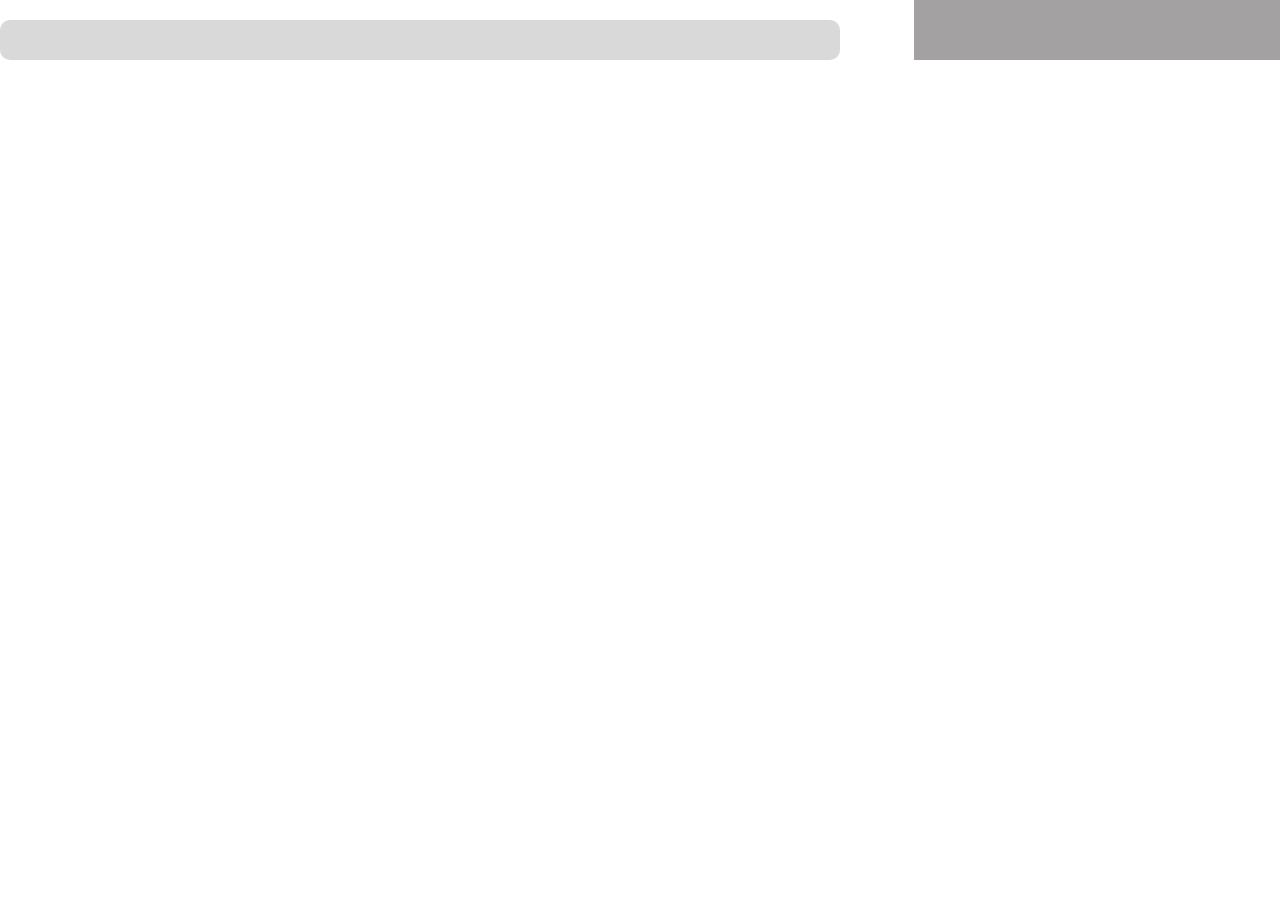
==== video.html @ 555f49f8 "videopage" ====
<!DOCTYPE html>
<html>
    <head>
    <meta charset="UTF-8";
    <meta name="desciption" content="Youtube for watching videos from creators and live streams">
    <meta name="keywords" content="youtube,watch free videos,watch movies,news">
    <meta name="author" content="Guduru Kiran Sai">
    <meta name="viewport" content="width=device-width,initial-scale=1.0">
    <meta http-equiv="X-UA-Compatible" content="IE-edge">
    <title>YouTube</title>
    <link rel="icon" type="image" href="./Images/yt-favicon(svg).svg">
    <link rel="preconnect" href="https://fonts.googleapis.com">
    <link rel="preconnect" href="https://fonts.gstatic.com" crossorigin>
    <link rel="preconnect" href="https://fonts.googleapis.com">
    <link rel="preconnect" href="https://fonts.gstatic.com" crossorigin>
    <link href="https://fonts.googleapis.com/css2?family=Roboto&display=swap" rel="stylesheet">
    <link href="https://fonts.googleapis.com/css2?family=Geologica:wght@100;300;400;500;600&display=swap" rel="stylesheet">
    <link rel="stylesheet" href="./video.css">
    <link
    href="https://fonts.googleapis.com/icon?family=Material+Icons"
    rel="stylesheet"/>
  <link rel="preconnect" href="https://fonts.googleapis.com"/>
  <link rel="preconnect" href="https://fonts.gstatic.com" crossorigin/>
  <link
    href="https://fonts.googleapis.com/css2?family=Poppins:ital,wght@0,200;0,500;0,600;0,900;1,500&family=Source+Sans+Pro:wght@300;400&display=swap"
    rel="stylesheet"
  />
</head>
<body>

<div class="root-container">
  <div>
     <div id="aravind"></div>
        <div>
          <p id="title"></p>
          <div class="video-details">
          </div>
        </div>
 </div>
  <div id="comments-container">
    <div class="comment">
    </div>
  </div>
</div>


<script src="https://www.youtube.com/iframe_api"></script>
<script src="./video.js"></script>
</body>
</html>
---- video.css ----
body{

}
*{
    margin: 0 ;
}
.video-details{
    display: flex;
    justify-content: space-between;
    align-items: center;
    width: 800px;
    background-color: rgba(151, 150, 150, 0.364);
    color: white;
    padding: 20px;
    border-radius: 10px;
}
.stats {
    display: flex;
    align-items: center;
    gap: 50px;
}
.like-container {
    display: flex;
    flex-direction: row;
    gap: 20px;
    cursor: pointer;
}
.like {
    display: flex;
    gap: 5px;
    align-items: center;

}
.comments-container{
    display: flex;
    align-items: center;
    gap: 5px;
}

.owner-details{
    display: flex;
    flex-direction: column;
    color: gray;
}

.profile{
    display: flex;
    gap: 20px;
}
.profile > img {
    width: 50px;
    height: 50px;
    border-radius: 50%;
}
#title {
    margin: 20px;
}

.comment {
    display: flex;
    gap: 20px;
    color: white ;
    padding: 20px;
}
.comment > img, .comment-reply > img {
    width: 40px;
    height: 40px; 
    border-radius: 50%;
}
.comment-right-half{
    display: flex;
    flex-direction: column;
    gap: 5px;
}
.comment span {
    font-size: 14px !important;
    color: gray
}
.comment p {
    color: gray ;
    width: 100%;
}
.options {
    display: flex; gap: 20px;
    cursor: pointer;
}
.reply{
    background-color: transparent;
    color: gray ;
    border: none ;
    cursor: pointer;
}
.reply:hover {
    color: rgb(233, 223, 223) ;
}
.comment-reply{
    padding-left: 10px;
}


/* Styles */

* {
    font-family: "Poppins", sans-serif;
    font-family: "Source Sans Pro", sans-serif;
  }
  .video-details {
    color: white ;
  }
  .root-container {
    display: grid;
    grid-template-columns: 5fr 2fr;
  }
  #comments-container{
   background-color: #3e3a3a7a;
    max-height: 100vh;
    overflow-y: scroll;
  }
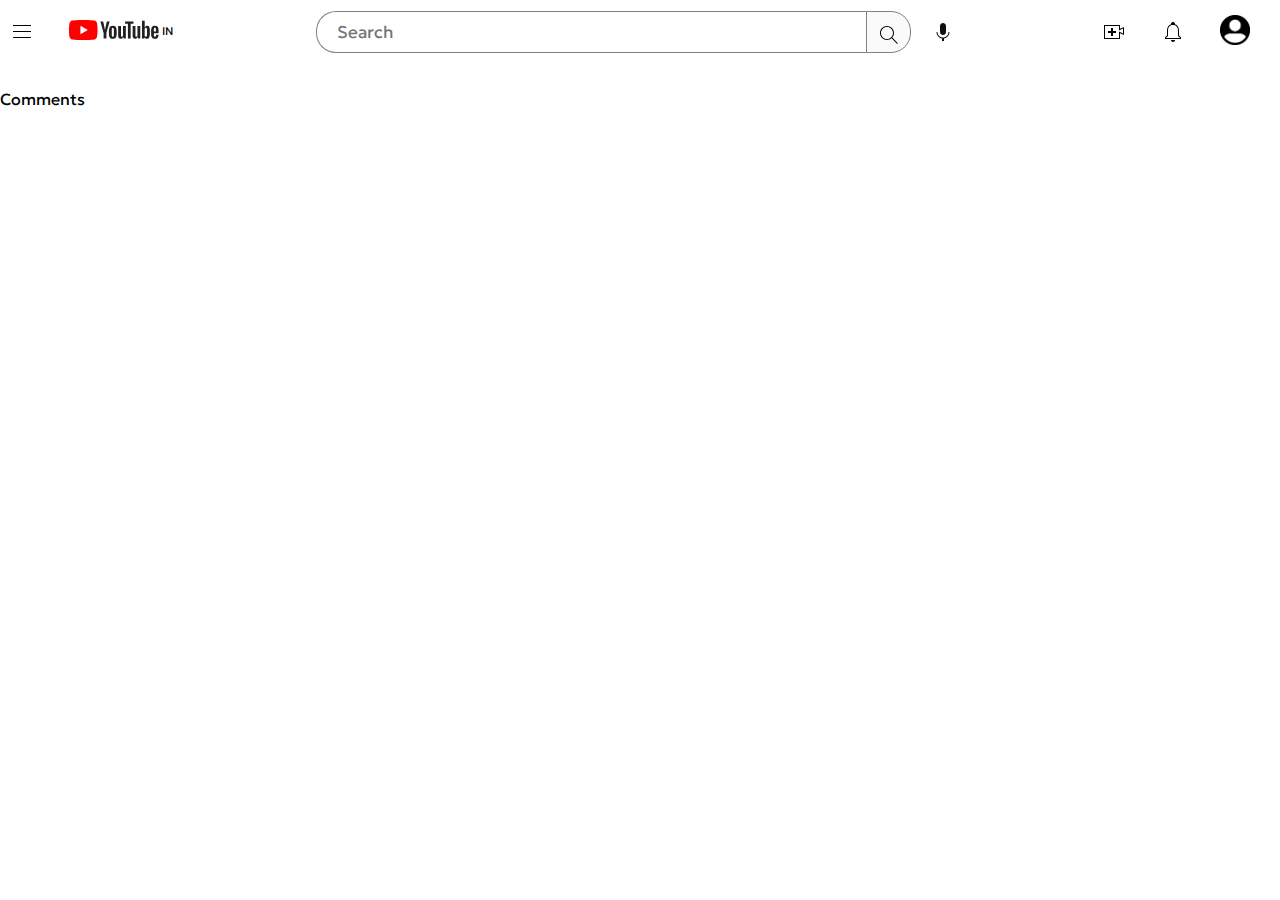
==== commit 9a61c4cf: "videoembeddingcompleted" ====
--- a/video.html
+++ b/video.html
@@ -15,32 +15,94 @@
     <link rel="preconnect" href="https://fonts.gstatic.com" crossorigin>
     <link href="https://fonts.googleapis.com/css2?family=Roboto&display=swap" rel="stylesheet">
     <link href="https://fonts.googleapis.com/css2?family=Geologica:wght@100;300;400;500;600&display=swap" rel="stylesheet">
+    <link href="https://fonts.googleapis.com/icon?family=Material+Icons" rel="stylesheet"/>
+    <link rel="preconnect" href="https://fonts.googleapis.com"/>
+    <link rel="preconnect" href="https://fonts.gstatic.com" crossorigin/>
+    <link href="https://fonts.googleapis.com/css2?family=Poppins:ital,wght@0,200;0,500;0,600;0,900;1,500&family=Source+Sans+Pro:wght@300;400&display=swap" rel="stylesheet"/>
     <link rel="stylesheet" href="./video.css">
-    <link
-    href="https://fonts.googleapis.com/icon?family=Material+Icons"
-    rel="stylesheet"/>
-  <link rel="preconnect" href="https://fonts.googleapis.com"/>
-  <link rel="preconnect" href="https://fonts.gstatic.com" crossorigin/>
-  <link
-    href="https://fonts.googleapis.com/css2?family=Poppins:ital,wght@0,200;0,500;0,600;0,900;1,500&family=Source+Sans+Pro:wght@300;400&display=swap"
-    rel="stylesheet"
-  />
+    <link rel="stylesheet" href="./styles.css">
 </head>
 <body>
 
+<nav>
+   <div class="nav-container">
+          <section class="left-nav">
+            <button id="menu">
+              <svg xmlns:xlink="http://www.w3.org/1999/xlink" xmlns="http://www.w3.org/2000/svg" height="24" viewBox="0 0 24 24" width="24" focusable="false" style="pointer-events: none; display: block;"><path d="M21 6H3V5h18v1zm0 5H3v1h18v-1zm0 6H3v1h18v-1z" fill="#030303"></path></svg>  
+          </button>
+            <div id="yt-logo">
+              <button id="yt-logo-btn" title="YouTube Home">
+                <svg xmlns:xlink="http://www.w3.org/1999/xlink" viewBox="0 0 90 20" preserveAspectRatio="xMidYMid meet" xmlns="http://www.w3.org/2000/svg" fill="#212121" width="90" height="20">
+                  <g fill="#212121">
+                    <path d="M27.9727 3.12324C27.6435 1.89323 26.6768 0.926623 25.4468 0.597366C23.2197 2.24288e-07 14.285 0 14.285 0C14.285 0 5.35042 2.24288e-07 3.12323 0.597366C1.89323 0.926623 0.926623 1.89323 0.597366 3.12324C2.24288e-07 5.35042 0 10 0 10C0 10 2.24288e-07 14.6496 0.597366 16.8768C0.926623 18.1068 1.89323 19.0734 3.12323 19.4026C5.35042 20 14.285 20 14.285 20C14.285 20 23.2197 20 25.4468 19.4026C26.6768 19.0734 27.6435 18.1068 27.9727 16.8768C28.5701 14.6496 28.5701 10 28.5701 10C28.5701 10 28.5677 5.35042 27.9727 3.12324Z" fill="#FF0000"></path>
+                    <path d="M11.4253 14.2854L18.8477 10.0004L11.4253 5.71533V14.2854Z" fill="#FFFFFF"></path>
+                  </g>
+                  <g fill="#212121">
+                    <g fill="#212121">
+                      <path d="M34.6024 13.0036L31.3945 1.41846H34.1932L35.3174 6.6701C35.6043 7.96361 35.8136 9.06662 35.95 9.97913H36.0323C36.1264 9.32532 36.3381 8.22937 36.665 6.68892L37.8291 1.41846H40.6278L37.3799 13.0036V18.561H34.6001V13.0036H34.6024Z" fill="#212121"></path>
+                      <path d="M41.4697 18.1937C40.9053 17.8127 40.5031 17.22 40.2632 16.4157C40.0257 15.6114 39.9058 14.5437 39.9058 13.2078V11.3898C39.9058 10.0422 40.0422 8.95805 40.315 8.14196C40.5878 7.32588 41.0135 6.72851 41.592 6.35457C42.1706 5.98063 42.9302 5.79248 43.871 5.79248C44.7976 5.79248 45.5384 5.98298 46.0981 6.36398C46.6555 6.74497 47.0647 7.34234 47.3234 8.15137C47.5821 8.96275 47.7115 10.0422 47.7115 11.3898V13.2078C47.7115 14.5437 47.5845 15.6161 47.3329 16.4251C47.0812 17.2365 46.672 17.8292 46.1075 18.2031C45.5431 18.5771 44.7764 18.7652 43.8098 18.7652C42.8126 18.7675 42.0342 18.5747 41.4697 18.1937ZM44.6353 16.2323C44.7905 15.8231 44.8705 15.1575 44.8705 14.2309V10.3292C44.8705 9.43077 44.7929 8.77225 44.6353 8.35833C44.4777 7.94206 44.2026 7.7351 43.8074 7.7351C43.4265 7.7351 43.156 7.94206 43.0008 8.35833C42.8432 8.77461 42.7656 9.43077 42.7656 10.3292V14.2309C42.7656 15.1575 42.8408 15.8254 42.9914 16.2323C43.1419 16.6415 43.4123 16.8461 43.8074 16.8461C44.2026 16.8461 44.4777 16.6415 44.6353 16.2323Z" fill="#212121"></path>
+                      <path d="M56.8154 18.5634H54.6094L54.3648 17.03H54.3037C53.7039 18.1871 52.8055 18.7656 51.6061 18.7656C50.7759 18.7656 50.1621 18.4928 49.767 17.9496C49.3719 17.4039 49.1743 16.5526 49.1743 15.3955V6.03751H51.9942V15.2308C51.9942 15.7906 52.0553 16.188 52.1776 16.4256C52.2999 16.6631 52.5045 16.783 52.7914 16.783C53.036 16.783 53.2712 16.7078 53.497 16.5573C53.7228 16.4067 53.8874 16.2162 53.9979 15.9858V6.03516H56.8154V18.5634Z" fill="#212121"></path>
+                      <path d="M64.4755 3.68758H61.6768V18.5629H58.9181V3.68758H56.1194V1.42041H64.4755V3.68758Z" fill="#212121"></path>
+                      <path d="M71.2768 18.5634H69.0708L68.8262 17.03H68.7651C68.1654 18.1871 67.267 18.7656 66.0675 18.7656C65.2373 18.7656 64.6235 18.4928 64.2284 17.9496C63.8333 17.4039 63.6357 16.5526 63.6357 15.3955V6.03751H66.4556V15.2308C66.4556 15.7906 66.5167 16.188 66.639 16.4256C66.7613 16.6631 66.9659 16.783 67.2529 16.783C67.4974 16.783 67.7326 16.7078 67.9584 16.5573C68.1842 16.4067 68.3488 16.2162 68.4593 15.9858V6.03516H71.2768V18.5634Z" fill="#212121"></path>
+                      <path d="M80.609 8.0387C80.4373 7.24849 80.1621 6.67699 79.7812 6.32186C79.4002 5.96674 78.8757 5.79035 78.2078 5.79035C77.6904 5.79035 77.2059 5.93616 76.7567 6.23014C76.3075 6.52412 75.9594 6.90747 75.7148 7.38489H75.6937V0.785645H72.9773V18.5608H75.3056L75.5925 17.3755H75.6537C75.8724 17.7988 76.1993 18.1304 76.6344 18.3774C77.0695 18.622 77.554 18.7443 78.0855 18.7443C79.038 18.7443 79.7412 18.3045 80.1904 17.4272C80.6396 16.5476 80.8653 15.1765 80.8653 13.3092V11.3266C80.8653 9.92722 80.7783 8.82892 80.609 8.0387ZM78.0243 13.1492C78.0243 14.0617 77.9867 14.7767 77.9114 15.2941C77.8362 15.8115 77.7115 16.1808 77.5328 16.3971C77.3564 16.6158 77.1165 16.724 76.8178 16.724C76.585 16.724 76.371 16.6699 76.1734 16.5594C75.9759 16.4512 75.816 16.2866 75.6937 16.0702V8.96062C75.7877 8.6196 75.9524 8.34209 76.1852 8.12337C76.4157 7.90465 76.6697 7.79646 76.9401 7.79646C77.2271 7.79646 77.4481 7.90935 77.6034 8.13278C77.7609 8.35855 77.8691 8.73485 77.9303 9.26636C77.9914 9.79787 78.022 10.5528 78.022 11.5335V13.1492H78.0243Z" fill="#212121"></path>
+                      <path d="M84.8657 13.8712C84.8657 14.6755 84.8892 15.2776 84.9363 15.6798C84.9833 16.0819 85.0821 16.3736 85.2326 16.5594C85.3831 16.7428 85.6136 16.8345 85.9264 16.8345C86.3474 16.8345 86.639 16.6699 86.7942 16.343C86.9518 16.0161 87.0365 15.4705 87.0506 14.7085L89.4824 14.8519C89.4965 14.9601 89.5035 15.1106 89.5035 15.3011C89.5035 16.4582 89.186 17.3237 88.5534 17.8952C87.9208 18.4667 87.0247 18.7536 85.8676 18.7536C84.4777 18.7536 83.504 18.3185 82.9466 17.446C82.3869 16.5735 82.1094 15.2259 82.1094 13.4008V11.2136C82.1094 9.33452 82.3987 7.96105 82.9772 7.09558C83.5558 6.2301 84.5459 5.79736 85.9499 5.79736C86.9165 5.79736 87.6597 5.97375 88.1771 6.32888C88.6945 6.684 89.059 7.23433 89.2707 7.98457C89.4824 8.7348 89.5882 9.76961 89.5882 11.0913V13.2362H84.8657V13.8712ZM85.2232 7.96811C85.0797 8.14449 84.9857 8.43377 84.9363 8.83593C84.8892 9.2381 84.8657 9.84722 84.8657 10.6657V11.5641H86.9283V10.6657C86.9283 9.86133 86.9001 9.25221 86.846 8.83593C86.7919 8.41966 86.6931 8.12803 86.5496 7.95635C86.4062 7.78702 86.1851 7.7 85.8864 7.7C85.5854 7.70235 85.3643 7.79172 85.2232 7.96811Z" fill="#212121"></path>
+                    </g>
+                  </g>
+                </svg>
+                <sup>IN</sup>
+              </button>
+            </div>
+          </section>
+          <section class="center-nav">
+            <div id="search-input">
+                <input id="searchip" name="search-bar" type="text" placeholder="Search">
+           </div>
+            <div id="search-btn">
+              <button id="searchbtn" title="Search"><svg xmlns:xlink="http://www.w3.org/1999/xlink" xmlns="http://www.w3.org/2000/svg" enable-background="new 0 0 24 24" height="24" viewBox="0 0 24 24" width="24" focusable="false" style="pointer-events: none; display: block;"><path d="m20.87 20.17-5.59-5.59C16.35 13.35 17 11.75 17 10c0-3.87-3.13-7-7-7s-7 3.13-7 7 3.13 7 7 7c1.75 0 3.35-.65 4.58-1.71l5.59 5.59.7-.71zM10 16c-3.31 0-6-2.69-6-6s2.69-6 6-6 6 2.69 6 6-2.69 6-6 6z" fill="#030303"></path></svg>
+              </button>
+            </div>
+            <div id="voice-search-btn">
+              <button title="Search with your voice"><svg xmlns:xlink="http://www.w3.org/1999/xlink" xmlns="http://www.w3.org/2000/svg" height="24" viewBox="0 0 24 24" width="24" focusable="false" style="pointer-events: none; display: block;"><path d="M12 3c-1.66 0-3 1.37-3 3.07v5.86c0 1.7 1.34 3.07 3 3.07s3-1.37 3-3.07V6.07C15 4.37 13.66 3 12 3zm6.5 9h-1c0 3.03-2.47 5.5-5.5 5.5S6.5 15.03 6.5 12h-1c0 3.24 2.39 5.93 5.5 6.41V21h2v-2.59c3.11-.48 5.5-3.17 5.5-6.41z" fill="#0F0F0F"></path></svg>
+              </button>
+              </div>
+          </section>
+          <section class="right-nav">
+              <div id="create-btn">
+                  <button title="Create"><svg xmlns:xlink="http://www.w3.org/1999/xlink" xmlns="http://www.w3.org/2000/svg" height="24" style="pointer-events: none; display: block;" viewBox="0 0 24 24" width="24" focusable="false"><path d="M14 13h-3v3H9v-3H6v-2h3V8h2v3h3v2zm3-7H3v12h14v-6.39l4 1.83V8.56l-4 1.83V6m1-1v3.83L22 7v8l-4-1.83V19H2V5h16z" fill="#030303"></path></svg>
+                  </button>
+              </div>
+              <div id="notifications-btn">
+               <button title="Notifications">
+                  <svg xmlns:xlink="http://www.w3.org/1999/xlink" xmlns="http://www.w3.org/2000/svg" enable-background="new 0 0 24 24" height="24" viewBox="0 0 24 24" width="24" focusable="false" style="pointer-events: none; display: block;"><path d="M10 20h4c0 1.1-.9 2-2 2s-2-.9-2-2zm10-2.65V19H4v-1.65l2-1.88v-5.15C6 7.4 7.56 5.1 10 4.34v-.38c0-1.42 1.49-2.5 2.99-1.76.65.32 1.01 1.03 1.01 1.76v.39c2.44.75 4 3.06 4 5.98v5.15l2 1.87zm-1 .42-2-1.88v-5.47c0-2.47-1.19-4.36-3.13-5.1-1.26-.53-2.64-.5-3.84.03C8.15 6.11 7 7.99 7 10.42v5.47l-2 1.88V18h14v-.23z" fill="#030303"></path></svg>
+                </button>
+              </div>
+              <div id="profile-img">
+                <button title="Sign In">
+                  <img src="./Images/userimg.png" alt="G">
+                </button>
+              </div>
+          </section>
+    </div>
+</nav>
+
 <div class="root-container">
-  <div>
-     <div id="aravind"></div>
-        <div>
+  <div class="videocont">
+     <div id="embedplayer">
+
+     </div>
+     <div class="videostats">
           <p id="title"></p>
           <div class="video-details">
           </div>
-        </div>
- </div>
-  <div id="comments-container">
-    <div class="comment">
-    </div>
+     </div>
+     <div id="comments-container">
+        Comments
+     </div>
   </div>
+  <div class="recommendedvideos">
+
+  </div>
+
 </div>
 
 
--- a/video.css
+++ b/video.css
@@ -1,19 +1,44 @@
-body{
+*{
+    font-family: 'Geologica', sans-serif;
+}
 
+body {
+    margin: 0 auto;
+    max-width: 1300px !important;
 }
-*{
-    margin: 0 ;
+
+.root-container {
+    display: grid;
+    grid-template-columns: 5fr 3fr;
 }
+
+
+/* Embed Video */
+
+#embedplayer {
+    /* margin-left: 30px; */
+    margin-top: 15px;
+}
+.videostats  {
+    display: flex;
+    flex-direction: column;
+    /* margin-left: 30px; */
+}
+
+
 .video-details{
     display: flex;
     justify-content: space-between;
     align-items: center;
     width: 800px;
-    background-color: rgba(151, 150, 150, 0.364);
-    color: white;
-    padding: 20px;
-    border-radius: 10px;
+    color: black;
 }
+
+#title {
+    margin: 5px 0px;
+    color: black;
+}
+
 .stats {
     display: flex;
     align-items: center;
@@ -31,16 +56,21 @@
     align-items: center;
 
 }
+
+
+/* Comments Rendering */
+
 .comments-container{
     display: flex;
     align-items: center;
     gap: 5px;
+    max-height: 100vh;
+    overflow-y: scroll;
 }
 
 .owner-details{
     display: flex;
     flex-direction: column;
-    color: gray;
 }
 
 .profile{
@@ -52,15 +82,13 @@
     height: 50px;
     border-radius: 50%;
 }
-#title {
-    margin: 20px;
-}
 
 .comment {
     display: flex;
     gap: 20px;
-    color: white ;
-    padding: 20px;
+    padding: 8px 20px;
+    font-size: 13px;
+    font-family: sans-serif;
 }
 .comment > img, .comment-reply > img {
     width: 40px;
@@ -77,8 +105,9 @@
     color: gray
 }
 .comment p {
-    color: gray ;
+    font-size: 14px;
     width: 100%;
+    margin: 0px;
 }
 .options {
     display: flex; gap: 20px;
@@ -86,33 +115,12 @@
 }
 .reply{
     background-color: transparent;
-    color: gray ;
     border: none ;
     cursor: pointer;
 }
-.reply:hover {
-    color: rgb(233, 223, 223) ;
-}
+
 .comment-reply{
     padding-left: 10px;
 }
 
 
-/* Styles */
-
-* {
-    font-family: "Poppins", sans-serif;
-    font-family: "Source Sans Pro", sans-serif;
-  }
-  .video-details {
-    color: white ;
-  }
-  .root-container {
-    display: grid;
-    grid-template-columns: 5fr 2fr;
-  }
-  #comments-container{
-   background-color: #3e3a3a7a;
-    max-height: 100vh;
-    overflow-y: scroll;
-  }--- a/styles.css
+++ b/styles.css
@@ -0,0 +1,253 @@
+body {
+    font-family: 'Geologica', sans-serif;
+    margin-top: 0px;
+    margin-right:10px;
+    max-width: fit-content;
+    margin:0 auto;
+}
+
+
+/* Nav Bar */
+
+.nav-container {
+    width: 100%;
+    display: flex;
+    flex-direction:row;
+    justify-content:space-between;
+    align-items: center;
+}
+
+#profile-img {
+    padding-right: 20px;
+}
+#profile-img img {
+     width:30px;
+     height:30px;
+}
+
+.left-nav , .right-nav , .center-nav {
+    display: flex;
+    flex-direction: row;
+    justify-content: space-between;
+    align-items: center;
+}
+
+.left-nav , .right-nav {
+    column-gap: 15px;
+}
+
+#voice-search-btn {
+   padding:10px;
+}
+
+#search-input {
+    padding-left: 16px;
+}
+
+#search-input input[type="text"] {
+    padding: 20px;
+}
+
+#searchip {
+    width:550px;
+    height:35px;
+    box-sizing: border-box;
+    border-radius: 20px 0 0 20px;
+    border: 1px solid grey;
+    border-right: 0px;
+    font-size:17px
+}
+
+
+#search-btn button {
+    border-radius: 0 20px 20px 0;
+    height: 42px;
+    padding-bottom:5px;
+    padding-right:10px;
+    width: 45px;
+    border:1px solid grey;
+    background-color:rgb(250,250,250);
+}
+
+#search-btn button:hover {
+    background-color: rgb(242,242,242);
+}
+
+button { 
+    cursor: pointer;
+    background-color: white;
+    border:0px;
+    border-radius: 40px;;
+    padding: 10px;
+}
+
+button:hover:not(#yt-logo button) {
+    background-color: rgb(242,242,242);
+}
+
+/* Main Content Section */
+
+.main-content {
+    display: flex;
+    flex-direction: row;
+    column-gap:30px;
+    flex-wrap: nowrap;
+}
+
+
+/* Side Draw */
+
+.side-draw button {
+    width: 100%;
+    height: 40px;
+    display: flex;
+    flex-direction: row;
+    align-items: center;
+    column-gap: 25px;
+    font-size: 15px;
+    font-weight: 500;
+    color: rgb(59,15,15);
+    padding: 0;
+    border-radius: 10px;
+    white-space: nowrap;
+}
+
+.side-draw button:hover {
+    background-color: rgb(242,242,242);
+}
+
+.side-draw {
+    height:100vh;
+    overflow: scroll;
+    min-width: 250px;
+   
+}
+
+.side-draw div button p {
+    margin: 0;
+}
+
+.side-draw div button div {
+    margin-left: 10px;
+}
+
+.blk1 ,.blk2 {
+    padding-bottom: 10px;;
+    border-bottom: 0.5px solid grey;
+}
+
+.blk1 ,.blk2,.blk3 {
+    margin-right: 10px;
+}
+
+#home-btn button {
+    background-color: rgb(242,242,242);
+}
+
+/* Scroll Bars Arrow Hide and Design Them */
+
+
+::-webkit-scrollbar {
+    width: 8px;
+  }
+
+  /* Track
+  ::-webkit-scrollbar-track {
+     background: #f1f1f1;
+    border-radius: 8px;
+  } */
+
+  /* Handle */
+.side-draw::-webkit-scrollbar-thumb {
+    display: none;
+    background: #888;
+    border-radius: 3px;
+  }
+
+  ::-webkit-scrollbar-thumb {
+    background: #888;
+    border-radius: 3px;
+  }
+
+  /* Handle on hover */
+  .hovered::-webkit-scrollbar-thumb {
+    display: block;
+    background: #888; 
+}
+
+::-webkit-scrollbar-thumb:hover {
+    display: block;
+    background: #555; 
+}
+
+  /* Corner */
+  ::-webkit-scrollbar-corner {
+    background: #f1f1f1;
+  }
+
+
+  /* Video Content */
+
+  .video-content {
+    display: grid;
+    grid-template-columns: repeat(3,345px);
+    column-gap: 10px;
+    row-gap: 20px;
+  }
+
+  .card-elem {
+    transition: transform 0.5s ease;
+    display: flex;
+    flex-direction: column;
+    width: 320px;
+
+  }
+
+  .card-elem:hover {
+    cursor: pointer;
+    transform: scale(1.03);
+  }
+
+.video-thumbnail img {
+    border-radius: 10px;
+}
+
+.chlogo-videotitle {
+    display: flex;
+    flex-direction: row;
+    justify-content: space-between;
+    align-items: center;
+}
+
+.chlogo-videotitle p{
+    display: -webkit-box;
+    -webkit-box-orient: vertical;
+    -webkit-line-clamp: 2;
+    overflow: hidden;
+    text-overflow: ellipsis;
+}
+
+.chlogo-videotitle img {
+    width: 36px;
+    height: 36px;
+    border-radius: 20px;;
+}
+
+.chname-videostats {
+    display: flex;
+    flex-direction: column;
+    padding-left: 11%;
+    font-size: 14px;
+    font-family: 'Roboto', sans-serif;
+    color: rgb(115,115,115);
+    font-weight: 350;
+}
+
+.chname-videostats p,.chlogo-videotitle p {
+    margin:2px;
+}
+
+.videostats {
+    display: flex;
+    justify-content: flex-start;
+}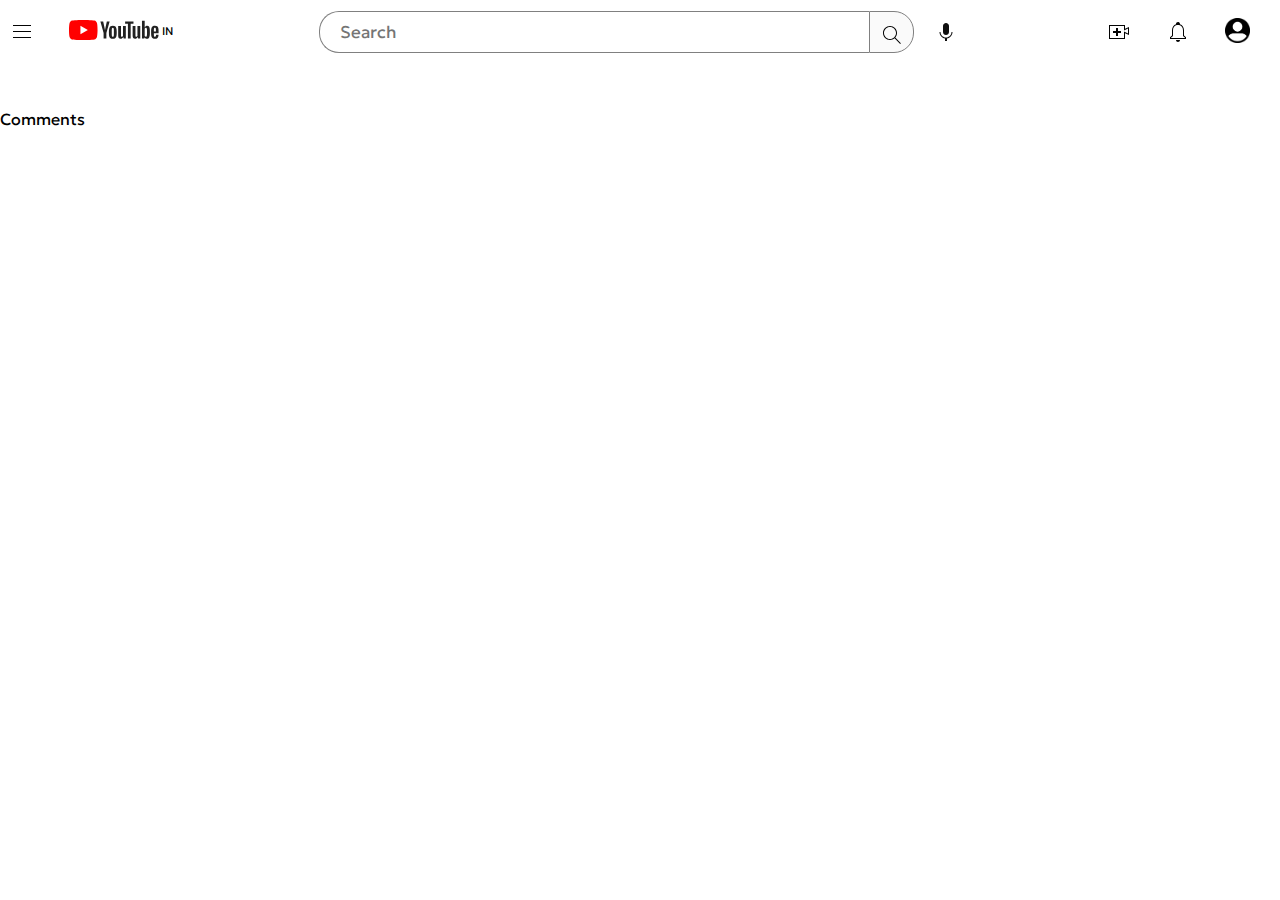
==== commit 4a9e87e4: "minor changes" ====
--- a/video.html
+++ b/video.html
@@ -13,14 +13,16 @@
     <link rel="preconnect" href="https://fonts.gstatic.com" crossorigin>
     <link rel="preconnect" href="https://fonts.googleapis.com">
     <link rel="preconnect" href="https://fonts.gstatic.com" crossorigin>
-    <link href="https://fonts.googleapis.com/css2?family=Roboto&display=swap" rel="stylesheet">
+    <link rel="preconnect" href="https://fonts.googleapis.com">
+<link rel="preconnect" href="https://fonts.gstatic.com" crossorigin>
+<link href="https://fonts.googleapis.com/css2?family=Roboto:wght@400;500&display=swap" rel="stylesheet">
     <link href="https://fonts.googleapis.com/css2?family=Geologica:wght@100;300;400;500;600&display=swap" rel="stylesheet">
     <link href="https://fonts.googleapis.com/icon?family=Material+Icons" rel="stylesheet"/>
     <link rel="preconnect" href="https://fonts.googleapis.com"/>
     <link rel="preconnect" href="https://fonts.gstatic.com" crossorigin/>
     <link href="https://fonts.googleapis.com/css2?family=Poppins:ital,wght@0,200;0,500;0,600;0,900;1,500&family=Source+Sans+Pro:wght@300;400&display=swap" rel="stylesheet"/>
     <link rel="stylesheet" href="./video.css">
-    <link rel="stylesheet" href="./styles.css">
+    <!-- <link rel="stylesheet" href="./styles.css"> -->
 </head>
 <body>
 
@@ -100,7 +102,7 @@
      </div>
   </div>
   <div class="recommendedvideos">
-
+    
   </div>
 
 </div>
--- a/video.css
+++ b/video.css
@@ -9,9 +9,99 @@
 
 .root-container {
     display: grid;
-    grid-template-columns: 5fr 3fr;
-}
-
+    grid-template-columns: 70% 30%;
+    column-gap: 20px;
+}
+
+
+/* Navigation Bar */
+
+body {
+    font-family: 'Geologica', sans-serif;
+    margin-top: 0px;
+    margin-right:10px;
+    max-width: fit-content;
+    margin:0 auto;
+}
+
+
+/* Nav Bar */
+
+.nav-container {
+    width: 100%;
+    display: flex;
+    flex-direction:row;
+    justify-content:space-between;
+    align-items: center;
+}
+
+#profile-img {
+    padding-right: 20px;
+}
+#profile-img img {
+     width:25px;
+     height:25px;
+}
+
+.left-nav , .right-nav , .center-nav {
+    display: flex;
+    flex-direction: row;
+    justify-content: space-between;
+    align-items: center;
+}
+
+.left-nav , .right-nav {
+    column-gap: 15px;
+}
+
+#voice-search-btn {
+   padding:10px;
+}
+
+#search-input {
+    padding-left: 16px;
+}
+
+#search-input input[type="text"] {
+    padding: 20px;
+}
+
+#searchip {
+    width:550px;
+    height:35px;
+    box-sizing: border-box;
+    border-radius: 20px 0 0 20px;
+    border: 1px solid grey;
+    border-right: 0px;
+    font-size:17px
+}
+
+
+#search-btn button {
+    border-radius: 0 20px 20px 0;
+    height: 42px;
+    padding-bottom:5px;
+    padding-right:10px;
+    width: 45px;
+    border:1px solid grey;
+    background-color:rgb(250,250,250);
+}
+
+#search-btn button:hover {
+    background-color: rgb(242,242,242);
+}
+
+button { 
+    cursor: pointer;
+    background-color: white;
+    border:0px;
+    border-radius: 40px;;
+    padding: 10px;
+}
+
+button:hover:not(#yt-logo button) {
+    background-color: rgb(242,242,242);
+}
 
 /* Embed Video */
 
@@ -30,7 +120,6 @@
     display: flex;
     justify-content: space-between;
     align-items: center;
-    width: 800px;
     color: black;
 }
 
@@ -60,17 +149,24 @@
 
 /* Comments Rendering */
 
+#comments-container {
+    margin-top: 20px;
+}
+
 .comments-container{
     display: flex;
     align-items: center;
     gap: 5px;
     max-height: 100vh;
     overflow-y: scroll;
+ 
 }
 
 .owner-details{
     display: flex;
     flex-direction: column;
+    row-gap: 5px;
+    margin-top: 5px;
 }
 
 .profile{
@@ -86,7 +182,7 @@
 .comment {
     display: flex;
     gap: 20px;
-    padding: 8px 20px;
+    padding: 15px 20px;
     font-size: 13px;
     font-family: sans-serif;
 }
@@ -124,3 +220,60 @@
 }
 
 
+/* Recommended Videos Styling */
+
+.chlogo-videotitle p{
+    display: -webkit-box;
+    -webkit-box-orient: vertical;
+    -webkit-line-clamp: 2;
+    overflow: hidden;
+    text-overflow: ellipsis;
+    margin: 0;
+    font-family: 'Roboto', sans-serif;
+    font-size: 14px;
+    color:black;
+    font-weight: 500;
+}
+
+.card-elem {
+    transition: transform 0.2s ease;
+    display: flex;
+    flex-direction: row;
+    gap:5px;
+  }
+
+  .card-elem:hover {
+    cursor: pointer;
+    transform: scale(1.01);
+  }
+
+  .video-thumbnail img {
+    border-radius: 10px;
+    width:170px;
+    height: 95px;
+}
+
+.chname-videostats .videostats {
+    display: flex;
+    justify-content: flex-start;
+    column-gap: 5px;
+    flex-direction: row;
+    font-size: 14px;
+    font-family: 'Roboto', sans-serif;
+    color: rgb(115,115,115);
+    font-weight: 350;
+    padding-top: 5px;
+    
+}
+
+.chname-videostats p {
+    font-size: 13px;
+    font-family: 'Roboto', sans-serif;
+    color: rgb(115,115,115);
+}
+
+.chname-videostats {
+    padding-top:10px
+}
+
+
--- a/styles.css
+++ b/styles.css
@@ -200,7 +200,6 @@
     display: flex;
     flex-direction: column;
     width: 320px;
-
   }
 
   .card-elem:hover {
@@ -250,4 +249,4 @@
 .videostats {
     display: flex;
     justify-content: flex-start;
-}+}
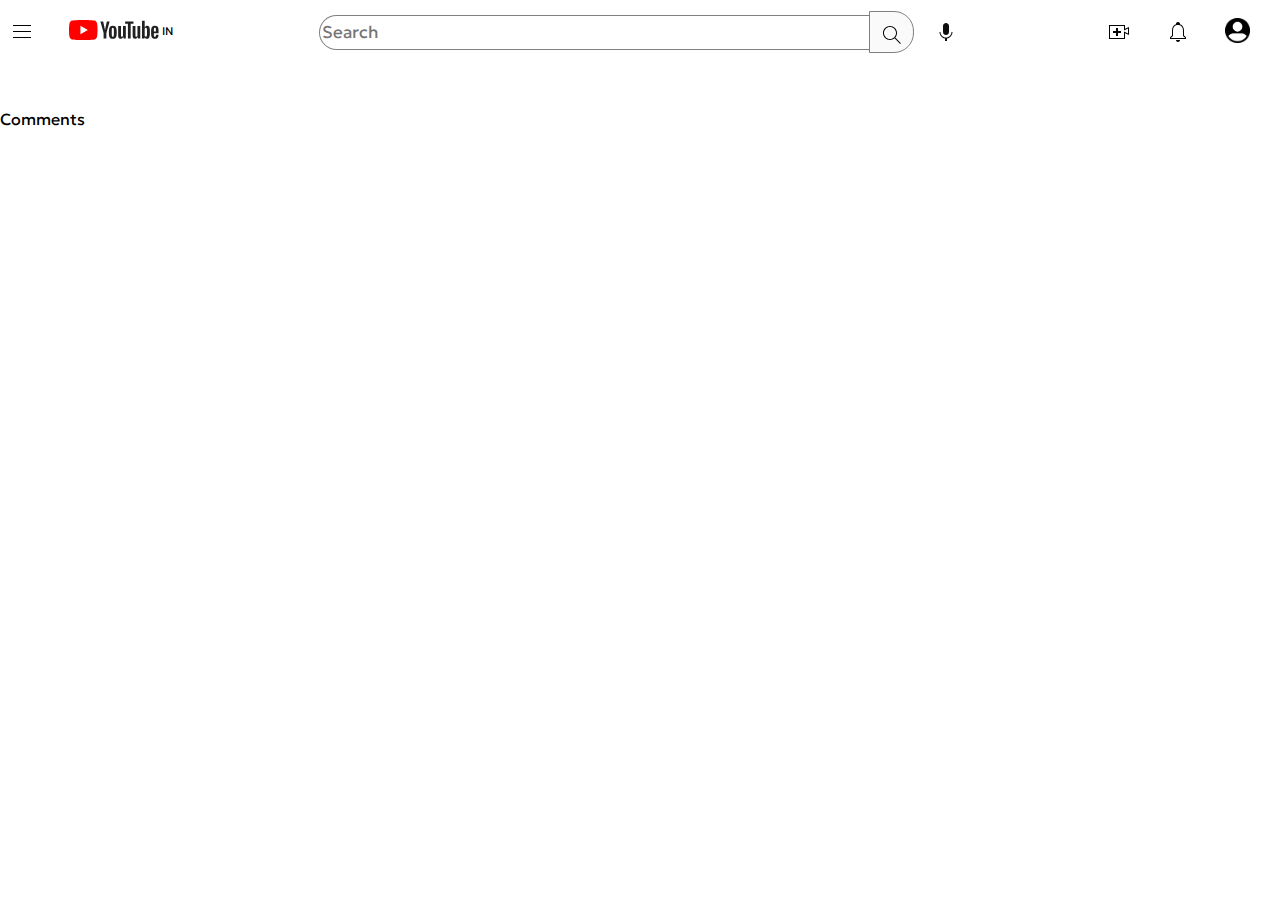
==== commit 027bf6e0: "Update video.html" ====
--- a/video.html
+++ b/video.html
@@ -57,7 +57,7 @@
           </section>
           <section class="center-nav">
             <div id="search-input">
-                <input id="searchip" name="search-bar" type="text" placeholder="Search">
+                <input id="searchip" name="search-bar" type="search" placeholder="Search">
            </div>
             <div id="search-btn">
               <button id="searchbtn" title="Search"><svg xmlns:xlink="http://www.w3.org/1999/xlink" xmlns="http://www.w3.org/2000/svg" enable-background="new 0 0 24 24" height="24" viewBox="0 0 24 24" width="24" focusable="false" style="pointer-events: none; display: block;"><path d="m20.87 20.17-5.59-5.59C16.35 13.35 17 11.75 17 10c0-3.87-3.13-7-7-7s-7 3.13-7 7 3.13 7 7 7c1.75 0 3.35-.65 4.58-1.71l5.59 5.59.7-.71zM10 16c-3.31 0-6-2.69-6-6s2.69-6 6-6 6 2.69 6 6-2.69 6-6 6z" fill="#030303"></path></svg>
@@ -111,4 +111,4 @@
 <script src="https://www.youtube.com/iframe_api"></script>
 <script src="./video.js"></script>
 </body>
-</html>+</html>
--- a/video.css
+++ b/video.css
@@ -9,7 +9,7 @@
 
 .root-container {
     display: grid;
-    grid-template-columns: 70% 30%;
+    grid-template-columns: 2fr 1fr;
     column-gap: 20px;
 }
 
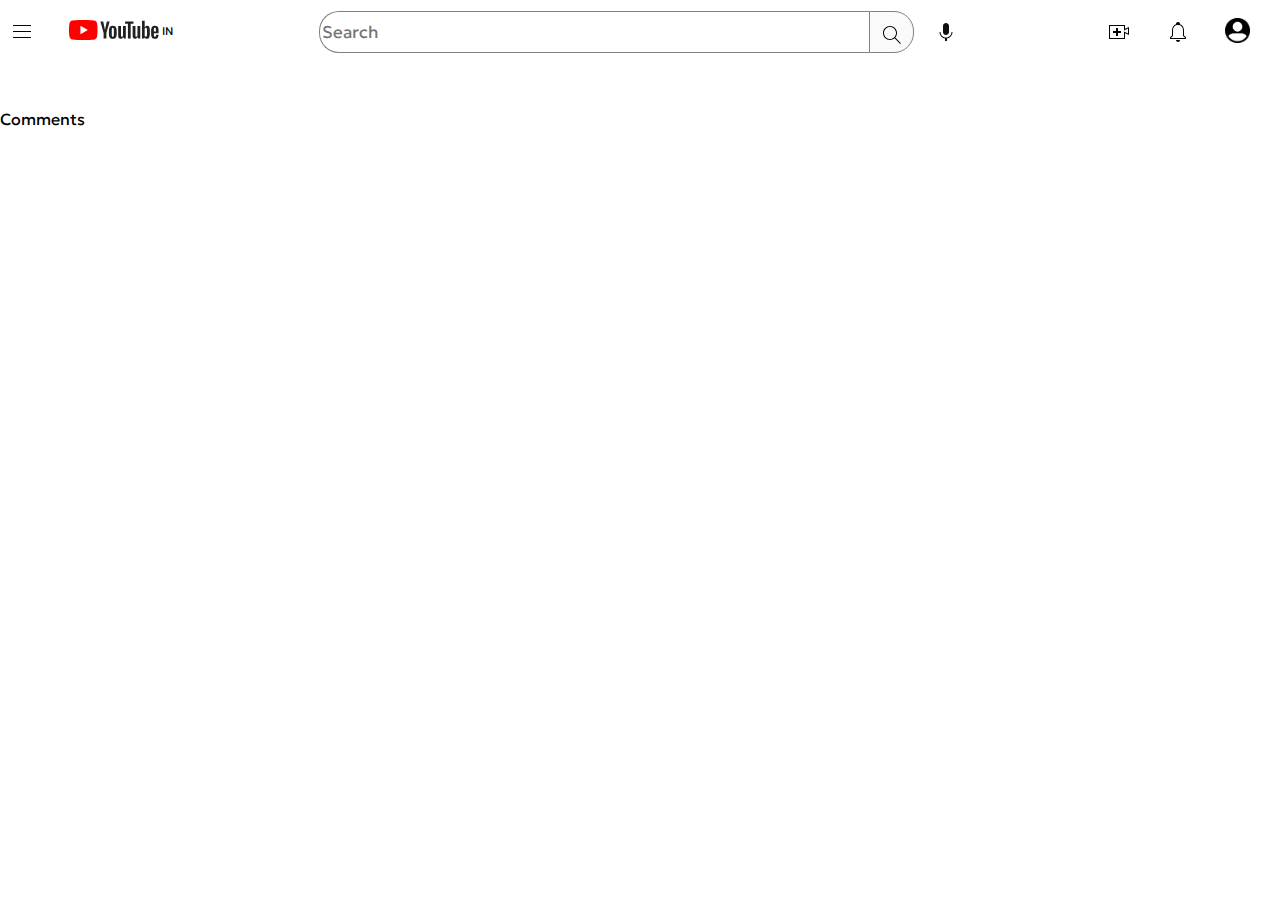
==== commit d84c8438: "searchbaredit" ====
--- a/video.html
+++ b/video.html
@@ -111,4 +111,4 @@
 <script src="https://www.youtube.com/iframe_api"></script>
 <script src="./video.js"></script>
 </body>
-</html>
+</html>--- a/video.css
+++ b/video.css
@@ -68,7 +68,7 @@
 
 #searchip {
     width:550px;
-    height:35px;
+    height:42px;
     box-sizing: border-box;
     border-radius: 20px 0 0 20px;
     border: 1px solid grey;
--- a/styles.css
+++ b/styles.css
@@ -50,7 +50,7 @@
 
 #searchip {
     width:550px;
-    height:35px;
+    height:42px;
     box-sizing: border-box;
     border-radius: 20px 0 0 20px;
     border: 1px solid grey;
